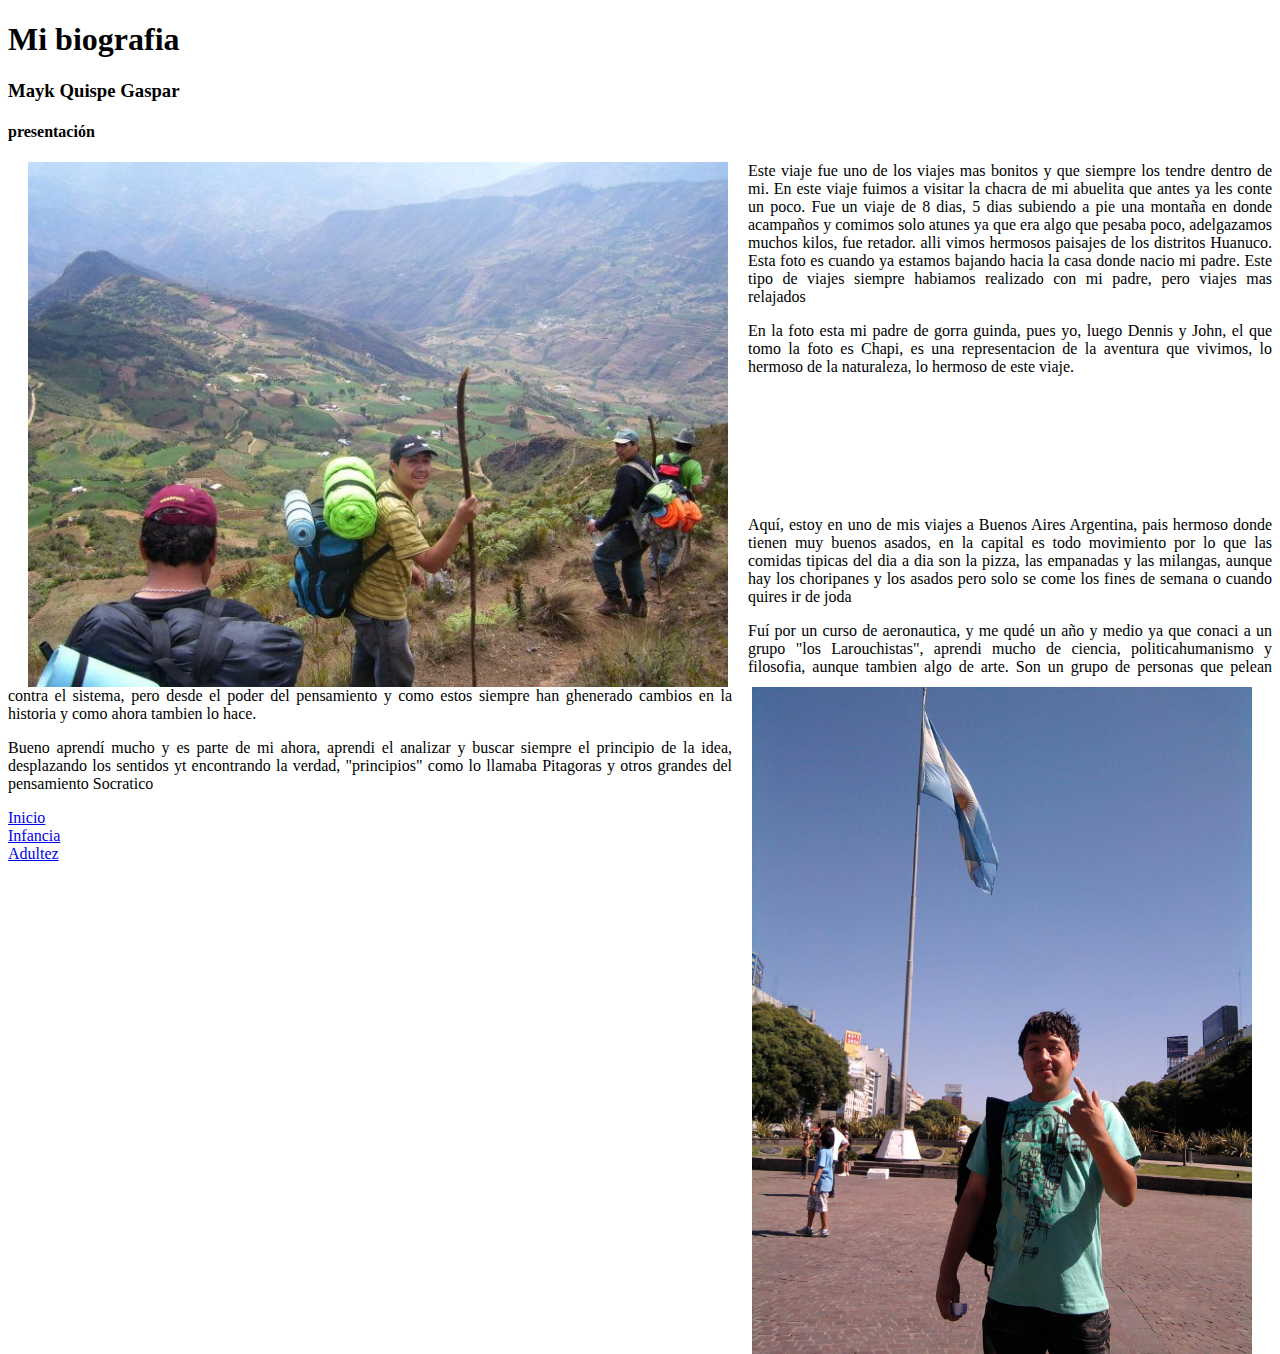
==== adolescencia.html @ de67eef3 "dfdfd" ====
<!DOCTYPE html>
<head>
    <title>Mi adolescencia</title>
</head>
<body>
    <h1>Mi biografia</h1>
    <h3>Mayk Quispe Gaspar</h3>
    <h4>presentación</h4>
    <img src="Images/chacra.jpg" 
    alt="Foto Mayk"
    width="700px"
    align="left"
    hspace="20">  
    <p align ="justify">Este viaje fue uno de los viajes mas bonitos y que siempre los tendre dentro de mi. En este viaje fuimos a visitar la 
        chacra de mi abuelita que antes ya les conte un poco. Fue un viaje de 8 dias, 5 dias subiendo a pie una montaña en donde acampaños y 
        comimos solo atunes ya que era algo que pesaba poco, adelgazamos muchos kilos, fue retador. alli vimos hermosos paisajes de los distritos 
        Huanuco. Esta foto es cuando ya estamos bajando hacia la casa donde nacio mi padre. Este tipo de viajes siempre habiamos realizado con mi 
        padre, pero viajes mas relajados</p>
    <p align ="justify">En la foto esta mi padre de gorra guinda, pues yo, luego Dennis y John, el que tomo la foto es Chapi, es una representacion 
        de la aventura que vivimos, lo hermoso de la naturaleza, lo hermoso de este viaje.</p><br><br><br><br><br><br>
    <img src="Images/buenos aires.jpg" 
    alt="Foto Mayk"
    width="500px"
    align="right"
    hspace="20">
    <p align ="justify">Aquí, estoy en uno de mis viajes a Buenos Aires Argentina, pais hermoso donde tienen muy buenos asados, en la capital es 
        todo movimiento por lo que las comidas tipicas del dia a dia son la pizza, las empanadas y las milangas, aunque hay los choripanes y los 
        asados pero solo se come los fines de semana o cuando quires ir de joda</p>
    <p align ="justify">Fuí por un curso de aeronautica, y me qudé un año y medio ya que conaci a un grupo "los Larouchistas", aprendi mucho de 
        ciencia, politicahumanismo y filosofia, aunque tambien algo de arte. Son un grupo de personas que pelean contra el sistema, pero desde 
        el poder del pensamiento y como estos siempre han ghenerado cambios en la historia y como ahora tambien lo hace.</p>
    <p align ="justify">Bueno aprendí mucho y es parte de mi ahora, aprendi el analizar y buscar siempre el principio de la idea, desplazando 
        los sentidos yt encontrando la verdad, "principios" como lo llamaba Pitagoras y otros grandes del pensamiento Socratico</p>
    <a href="index.html">Inicio</a><br>
    <a href="infancia.html">Infancia</a><br>
    <a href="adultez.html">Adultez</a><br>
</body>
</html>
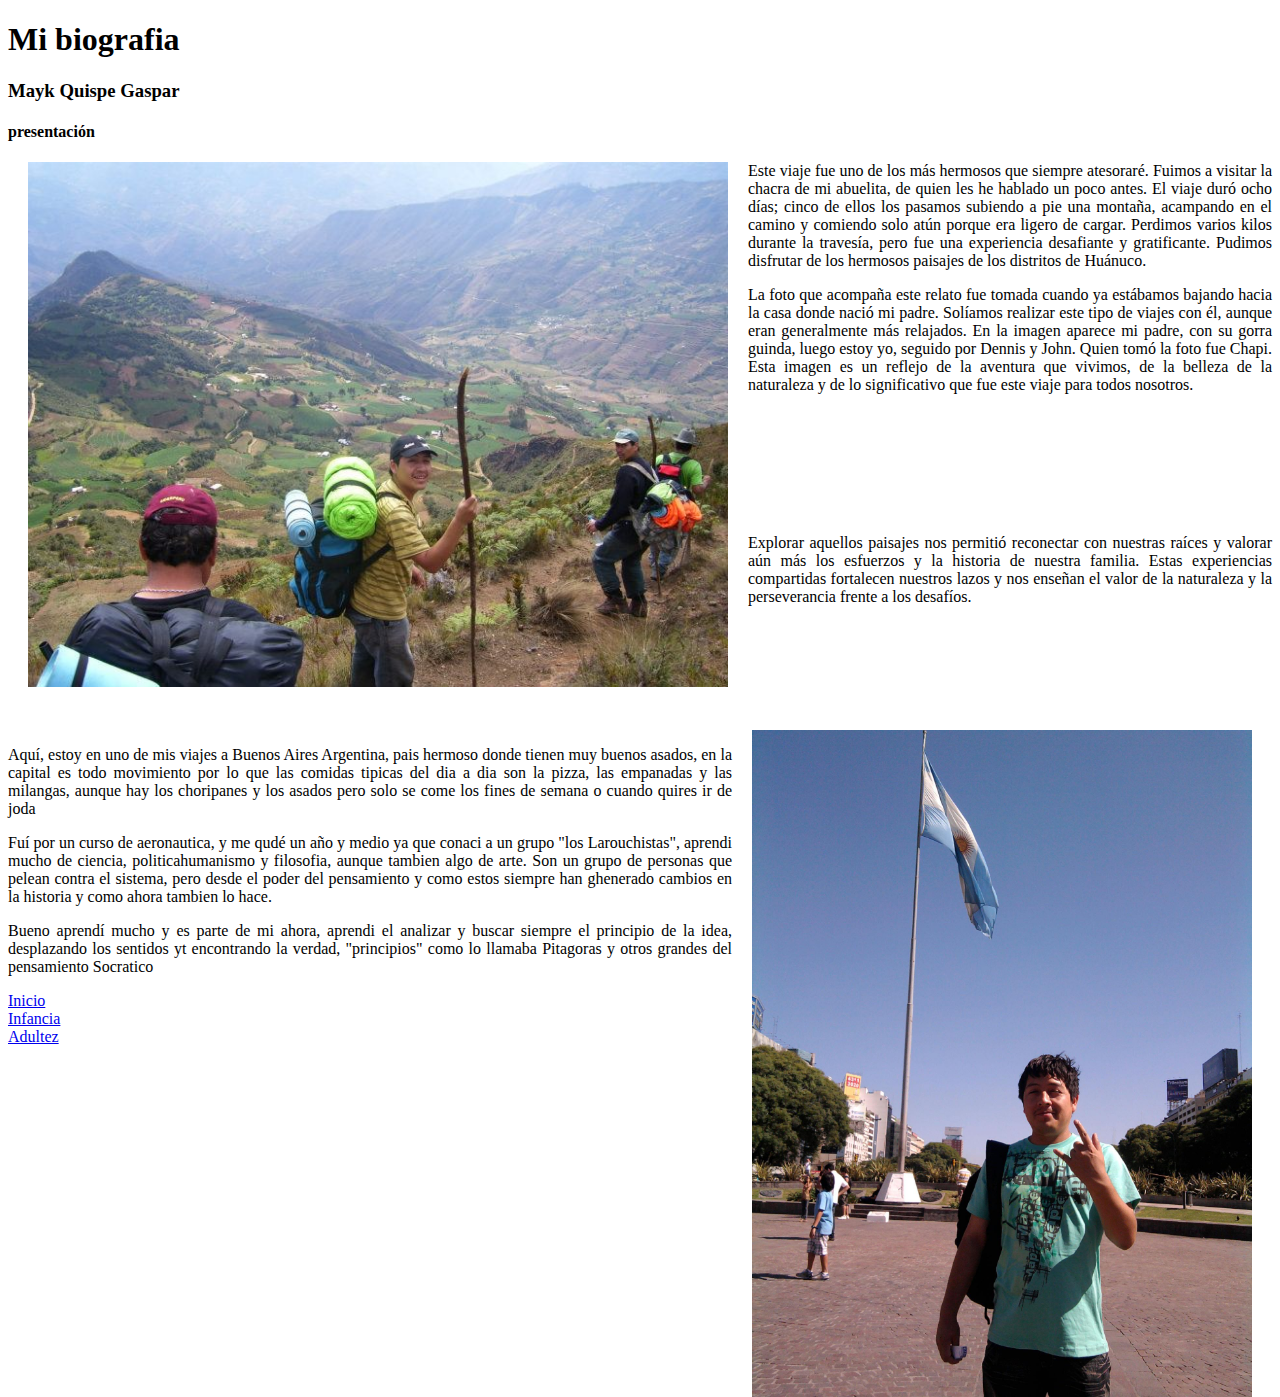
==== commit ae654320: "dff" ====
--- a/adolescencia.html
+++ b/adolescencia.html
@@ -11,13 +11,9 @@
     width="700px"
     align="left"
     hspace="20">  
-    <p align ="justify">Este viaje fue uno de los viajes mas bonitos y que siempre los tendre dentro de mi. En este viaje fuimos a visitar la 
-        chacra de mi abuelita que antes ya les conte un poco. Fue un viaje de 8 dias, 5 dias subiendo a pie una montaña en donde acampaños y 
-        comimos solo atunes ya que era algo que pesaba poco, adelgazamos muchos kilos, fue retador. alli vimos hermosos paisajes de los distritos 
-        Huanuco. Esta foto es cuando ya estamos bajando hacia la casa donde nacio mi padre. Este tipo de viajes siempre habiamos realizado con mi 
-        padre, pero viajes mas relajados</p>
-    <p align ="justify">En la foto esta mi padre de gorra guinda, pues yo, luego Dennis y John, el que tomo la foto es Chapi, es una representacion 
-        de la aventura que vivimos, lo hermoso de la naturaleza, lo hermoso de este viaje.</p><br><br><br><br><br><br>
+    <p align ="justify">Este viaje fue uno de los más hermosos que siempre atesoraré. Fuimos a visitar la chacra de mi abuelita, de quien les he hablado un poco antes. El viaje duró ocho días; cinco de ellos los pasamos subiendo a pie una montaña, acampando en el camino y comiendo solo atún porque era ligero de cargar. Perdimos varios kilos durante la travesía, pero fue una experiencia desafiante y gratificante. Pudimos disfrutar de los hermosos paisajes de los distritos de Huánuco.</p>
+    <p align ="justify">La foto que acompaña este relato fue tomada cuando ya estábamos bajando hacia la casa donde nació mi padre. Solíamos realizar este tipo de viajes con él, aunque eran generalmente más relajados. En la imagen aparece mi padre, con su gorra guinda, luego estoy yo, seguido por Dennis y John. Quien tomó la foto fue Chapi. Esta imagen es un reflejo de la aventura que vivimos, de la belleza de la naturaleza y de lo significativo que fue este viaje para todos nosotros.</p><br><br><br><br><br><br>
+    <p align ="justify">Explorar aquellos paisajes nos permitió reconectar con nuestras raíces y valorar aún más los esfuerzos y la historia de nuestra familia. Estas experiencias compartidas fortalecen nuestros lazos y nos enseñan el valor de la naturaleza y la perseverancia frente a los desafíos.</p><br><br><br><br><br><br>
     <img src="Images/buenos aires.jpg" 
     alt="Foto Mayk"
     width="500px"
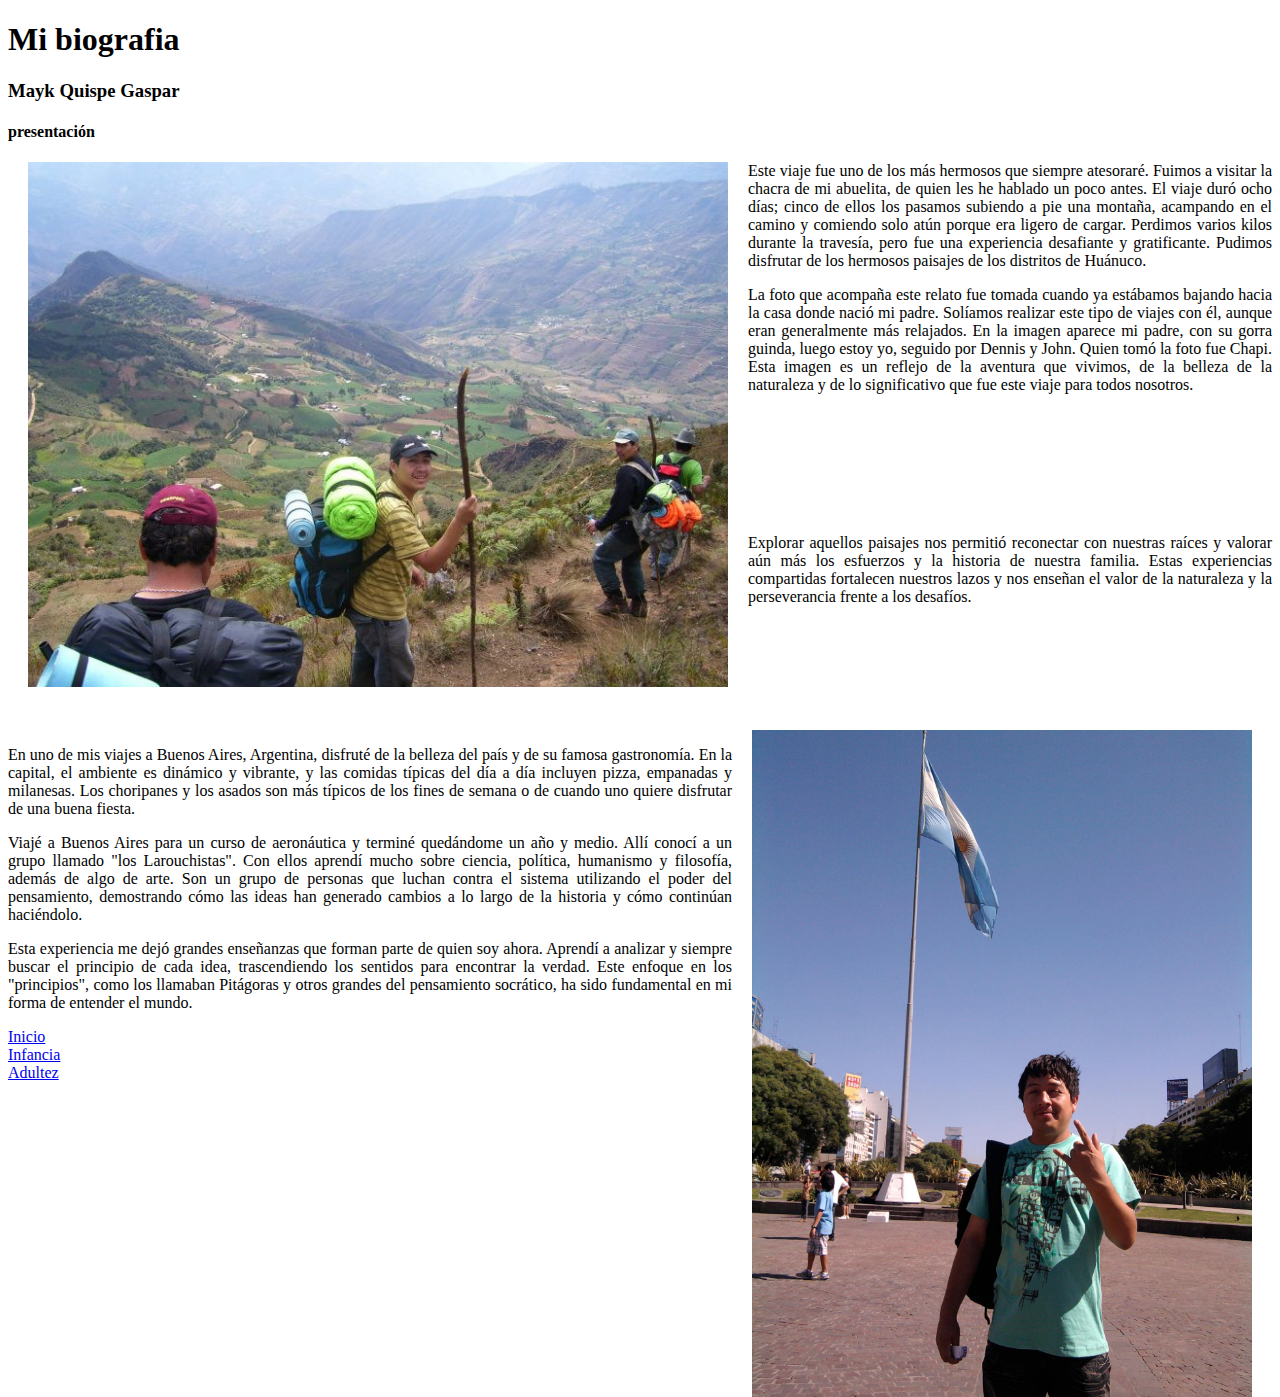
==== commit 082e8705: "ggg" ====
--- a/adolescencia.html
+++ b/adolescencia.html
@@ -19,14 +19,9 @@
     width="500px"
     align="right"
     hspace="20">
-    <p align ="justify">Aquí, estoy en uno de mis viajes a Buenos Aires Argentina, pais hermoso donde tienen muy buenos asados, en la capital es 
-        todo movimiento por lo que las comidas tipicas del dia a dia son la pizza, las empanadas y las milangas, aunque hay los choripanes y los 
-        asados pero solo se come los fines de semana o cuando quires ir de joda</p>
-    <p align ="justify">Fuí por un curso de aeronautica, y me qudé un año y medio ya que conaci a un grupo "los Larouchistas", aprendi mucho de 
-        ciencia, politicahumanismo y filosofia, aunque tambien algo de arte. Son un grupo de personas que pelean contra el sistema, pero desde 
-        el poder del pensamiento y como estos siempre han ghenerado cambios en la historia y como ahora tambien lo hace.</p>
-    <p align ="justify">Bueno aprendí mucho y es parte de mi ahora, aprendi el analizar y buscar siempre el principio de la idea, desplazando 
-        los sentidos yt encontrando la verdad, "principios" como lo llamaba Pitagoras y otros grandes del pensamiento Socratico</p>
+    <p align ="justify">En uno de mis viajes a Buenos Aires, Argentina, disfruté de la belleza del país y de su famosa gastronomía. En la capital, el ambiente es dinámico y vibrante, y las comidas típicas del día a día incluyen pizza, empanadas y milanesas. Los choripanes y los asados son más típicos de los fines de semana o de cuando uno quiere disfrutar de una buena fiesta.</p>
+    <p align ="justify">Viajé a Buenos Aires para un curso de aeronáutica y terminé quedándome un año y medio. Allí conocí a un grupo llamado "los Larouchistas". Con ellos aprendí mucho sobre ciencia, política, humanismo y filosofía, además de algo de arte. Son un grupo de personas que luchan contra el sistema utilizando el poder del pensamiento, demostrando cómo las ideas han generado cambios a lo largo de la historia y cómo continúan haciéndolo.</p>
+    <p align ="justify">Esta experiencia me dejó grandes enseñanzas que forman parte de quien soy ahora. Aprendí a analizar y siempre buscar el principio de cada idea, trascendiendo los sentidos para encontrar la verdad. Este enfoque en los "principios", como los llamaban Pitágoras y otros grandes del pensamiento socrático, ha sido fundamental en mi forma de entender el mundo.</p>
     <a href="index.html">Inicio</a><br>
     <a href="infancia.html">Infancia</a><br>
     <a href="adultez.html">Adultez</a><br>
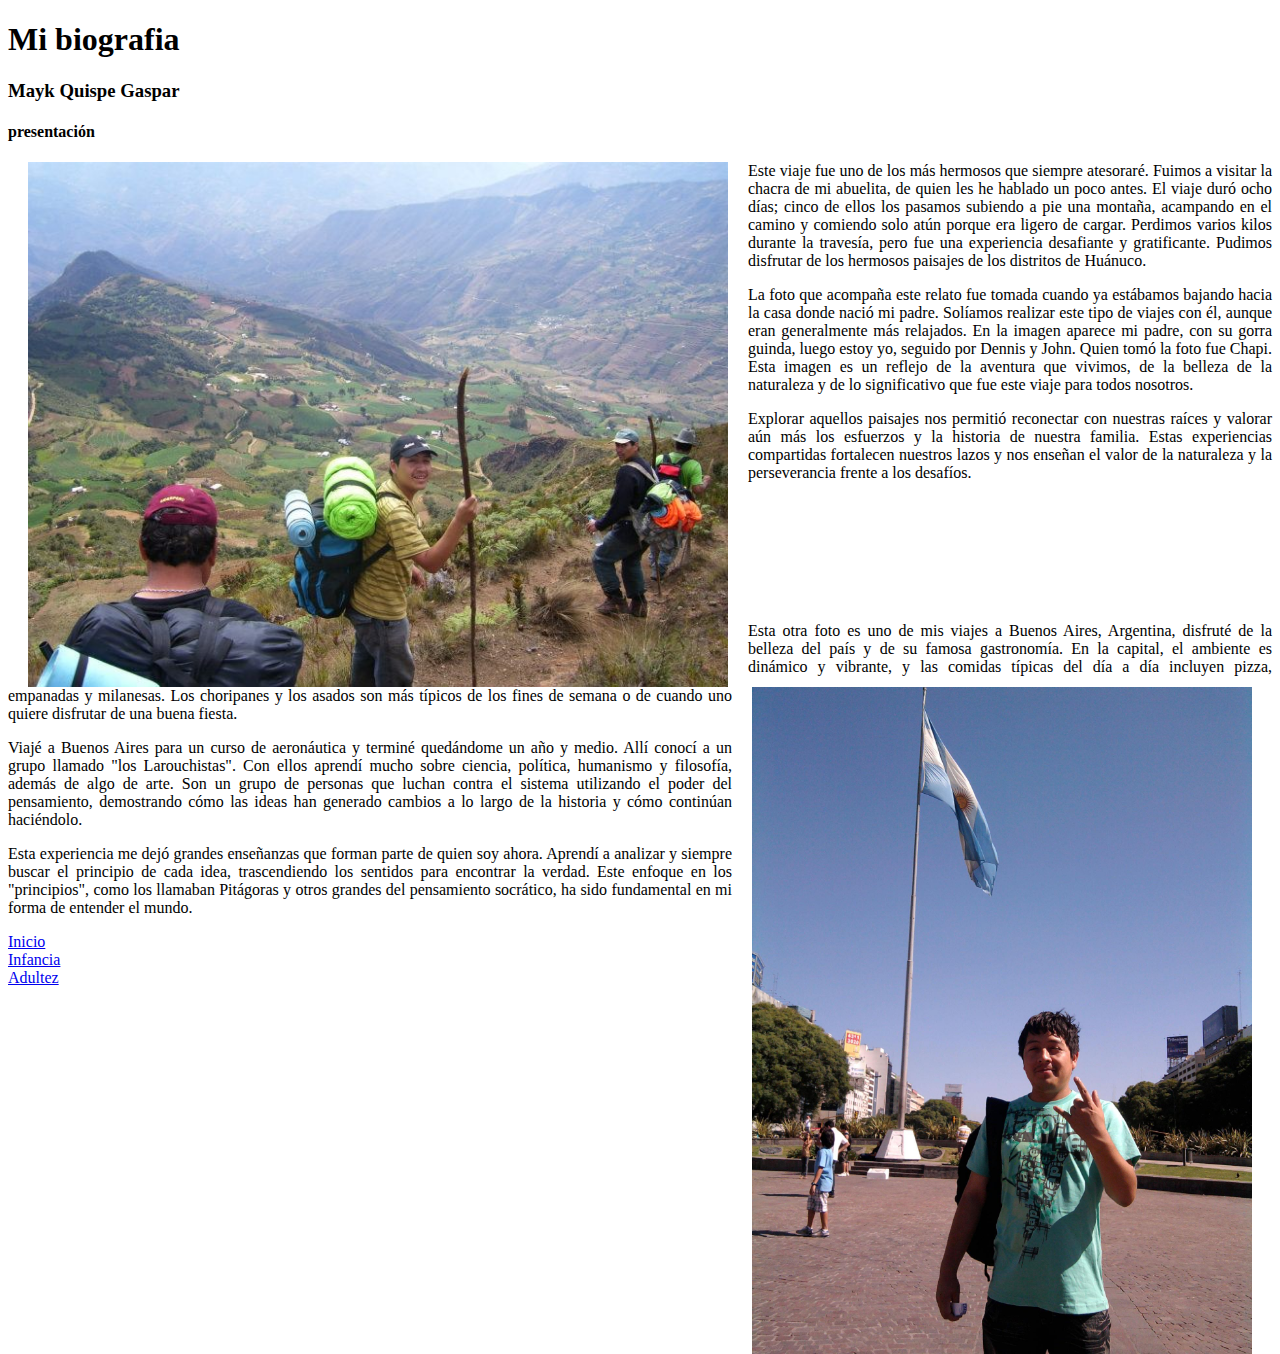
==== commit ade4c6e2: "gggg" ====
--- a/adolescencia.html
+++ b/adolescencia.html
@@ -12,14 +12,14 @@
     align="left"
     hspace="20">  
     <p align ="justify">Este viaje fue uno de los más hermosos que siempre atesoraré. Fuimos a visitar la chacra de mi abuelita, de quien les he hablado un poco antes. El viaje duró ocho días; cinco de ellos los pasamos subiendo a pie una montaña, acampando en el camino y comiendo solo atún porque era ligero de cargar. Perdimos varios kilos durante la travesía, pero fue una experiencia desafiante y gratificante. Pudimos disfrutar de los hermosos paisajes de los distritos de Huánuco.</p>
-    <p align ="justify">La foto que acompaña este relato fue tomada cuando ya estábamos bajando hacia la casa donde nació mi padre. Solíamos realizar este tipo de viajes con él, aunque eran generalmente más relajados. En la imagen aparece mi padre, con su gorra guinda, luego estoy yo, seguido por Dennis y John. Quien tomó la foto fue Chapi. Esta imagen es un reflejo de la aventura que vivimos, de la belleza de la naturaleza y de lo significativo que fue este viaje para todos nosotros.</p><br><br><br><br><br><br>
+    <p align ="justify">La foto que acompaña este relato fue tomada cuando ya estábamos bajando hacia la casa donde nació mi padre. Solíamos realizar este tipo de viajes con él, aunque eran generalmente más relajados. En la imagen aparece mi padre, con su gorra guinda, luego estoy yo, seguido por Dennis y John. Quien tomó la foto fue Chapi. Esta imagen es un reflejo de la aventura que vivimos, de la belleza de la naturaleza y de lo significativo que fue este viaje para todos nosotros.</p>
     <p align ="justify">Explorar aquellos paisajes nos permitió reconectar con nuestras raíces y valorar aún más los esfuerzos y la historia de nuestra familia. Estas experiencias compartidas fortalecen nuestros lazos y nos enseñan el valor de la naturaleza y la perseverancia frente a los desafíos.</p><br><br><br><br><br><br>
     <img src="Images/buenos aires.jpg" 
     alt="Foto Mayk"
     width="500px"
     align="right"
     hspace="20">
-    <p align ="justify">En uno de mis viajes a Buenos Aires, Argentina, disfruté de la belleza del país y de su famosa gastronomía. En la capital, el ambiente es dinámico y vibrante, y las comidas típicas del día a día incluyen pizza, empanadas y milanesas. Los choripanes y los asados son más típicos de los fines de semana o de cuando uno quiere disfrutar de una buena fiesta.</p>
+    <p align ="justify">Esta otra foto es uno de mis viajes a Buenos Aires, Argentina, disfruté de la belleza del país y de su famosa gastronomía. En la capital, el ambiente es dinámico y vibrante, y las comidas típicas del día a día incluyen pizza, empanadas y milanesas. Los choripanes y los asados son más típicos de los fines de semana o de cuando uno quiere disfrutar de una buena fiesta.</p>
     <p align ="justify">Viajé a Buenos Aires para un curso de aeronáutica y terminé quedándome un año y medio. Allí conocí a un grupo llamado "los Larouchistas". Con ellos aprendí mucho sobre ciencia, política, humanismo y filosofía, además de algo de arte. Son un grupo de personas que luchan contra el sistema utilizando el poder del pensamiento, demostrando cómo las ideas han generado cambios a lo largo de la historia y cómo continúan haciéndolo.</p>
     <p align ="justify">Esta experiencia me dejó grandes enseñanzas que forman parte de quien soy ahora. Aprendí a analizar y siempre buscar el principio de cada idea, trascendiendo los sentidos para encontrar la verdad. Este enfoque en los "principios", como los llamaban Pitágoras y otros grandes del pensamiento socrático, ha sido fundamental en mi forma de entender el mundo.</p>
     <a href="index.html">Inicio</a><br>
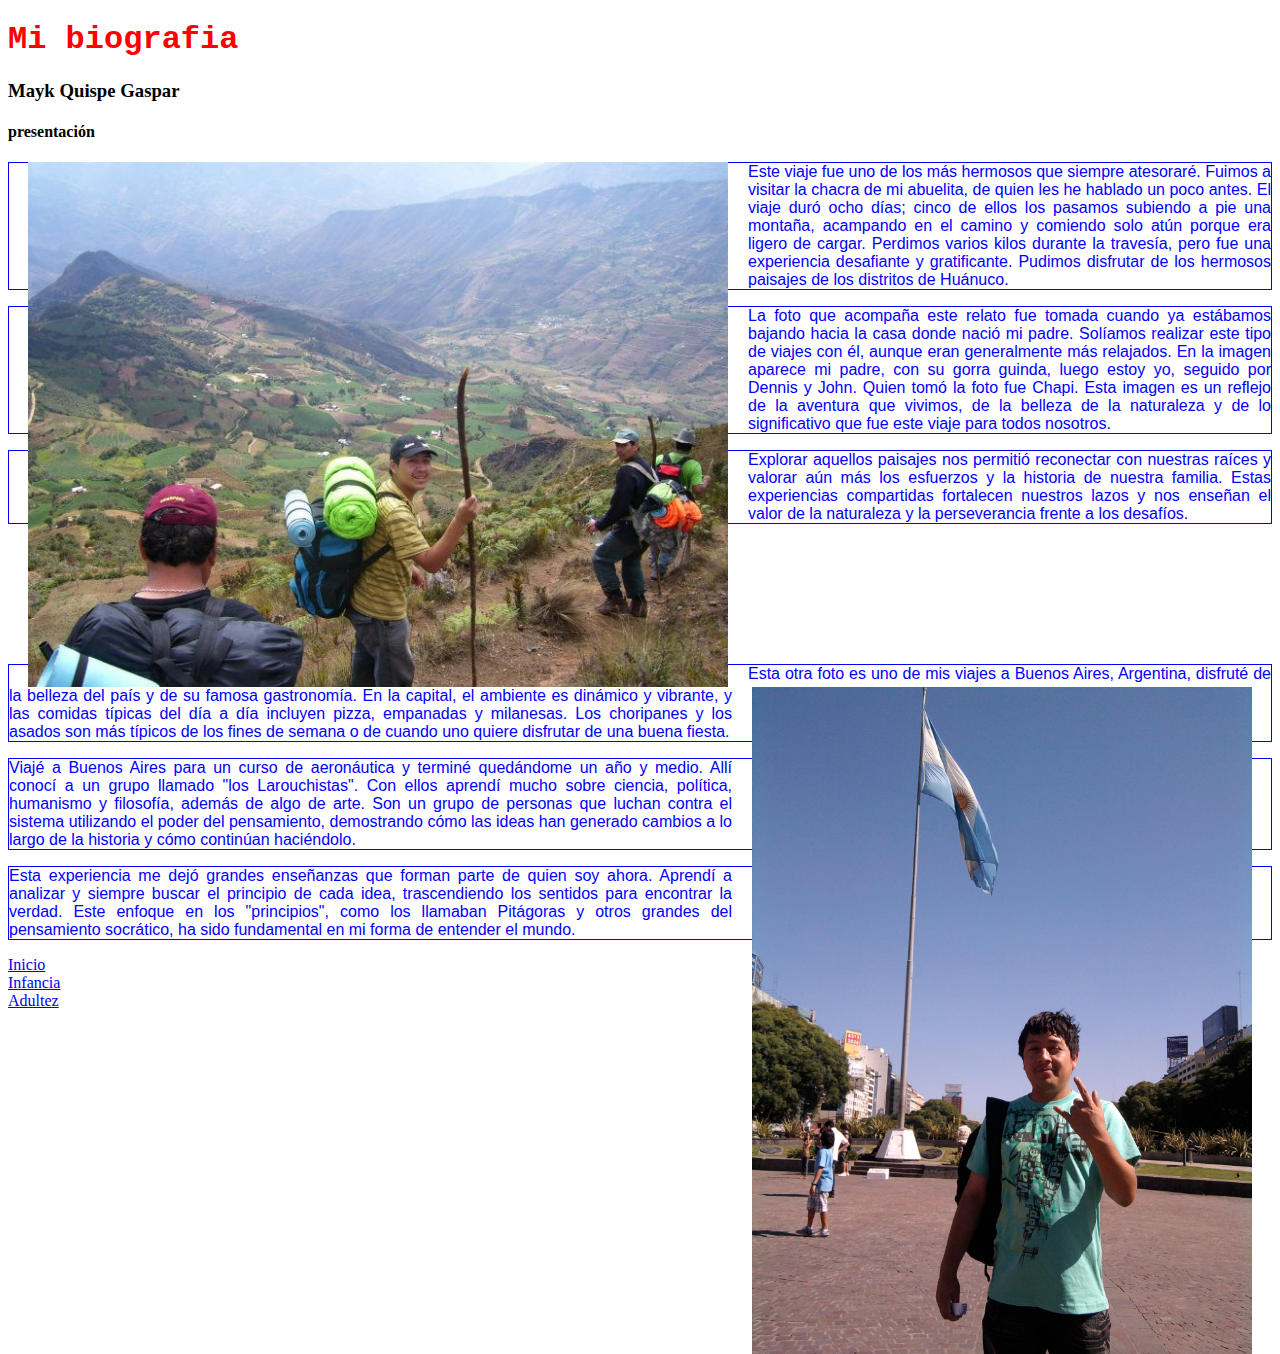
==== commit f12f7a28: "vf" ====
--- a/adolescencia.html
+++ b/adolescencia.html
@@ -1,6 +1,7 @@
 <!DOCTYPE html>
 <head>
     <title>Mi adolescencia</title>
+    <link rel="stylesheet" href="misEstilos.css">
 </head>
 <body>
     <h1>Mi biografia</h1>
--- a/misEstilos.css
+++ b/misEstilos.css
@@ -0,0 +1,11 @@
+h1{
+    font-family: 'Courier New', Courier, monospace;
+    color: red;
+}
+
+p{
+    font-family: 'Gill Sans', 'Gill Sans MT', Calibri, 'Trebuchet MS', sans-serif;
+    color: blue;
+    border: 1px;
+    border-style: solid;
+}
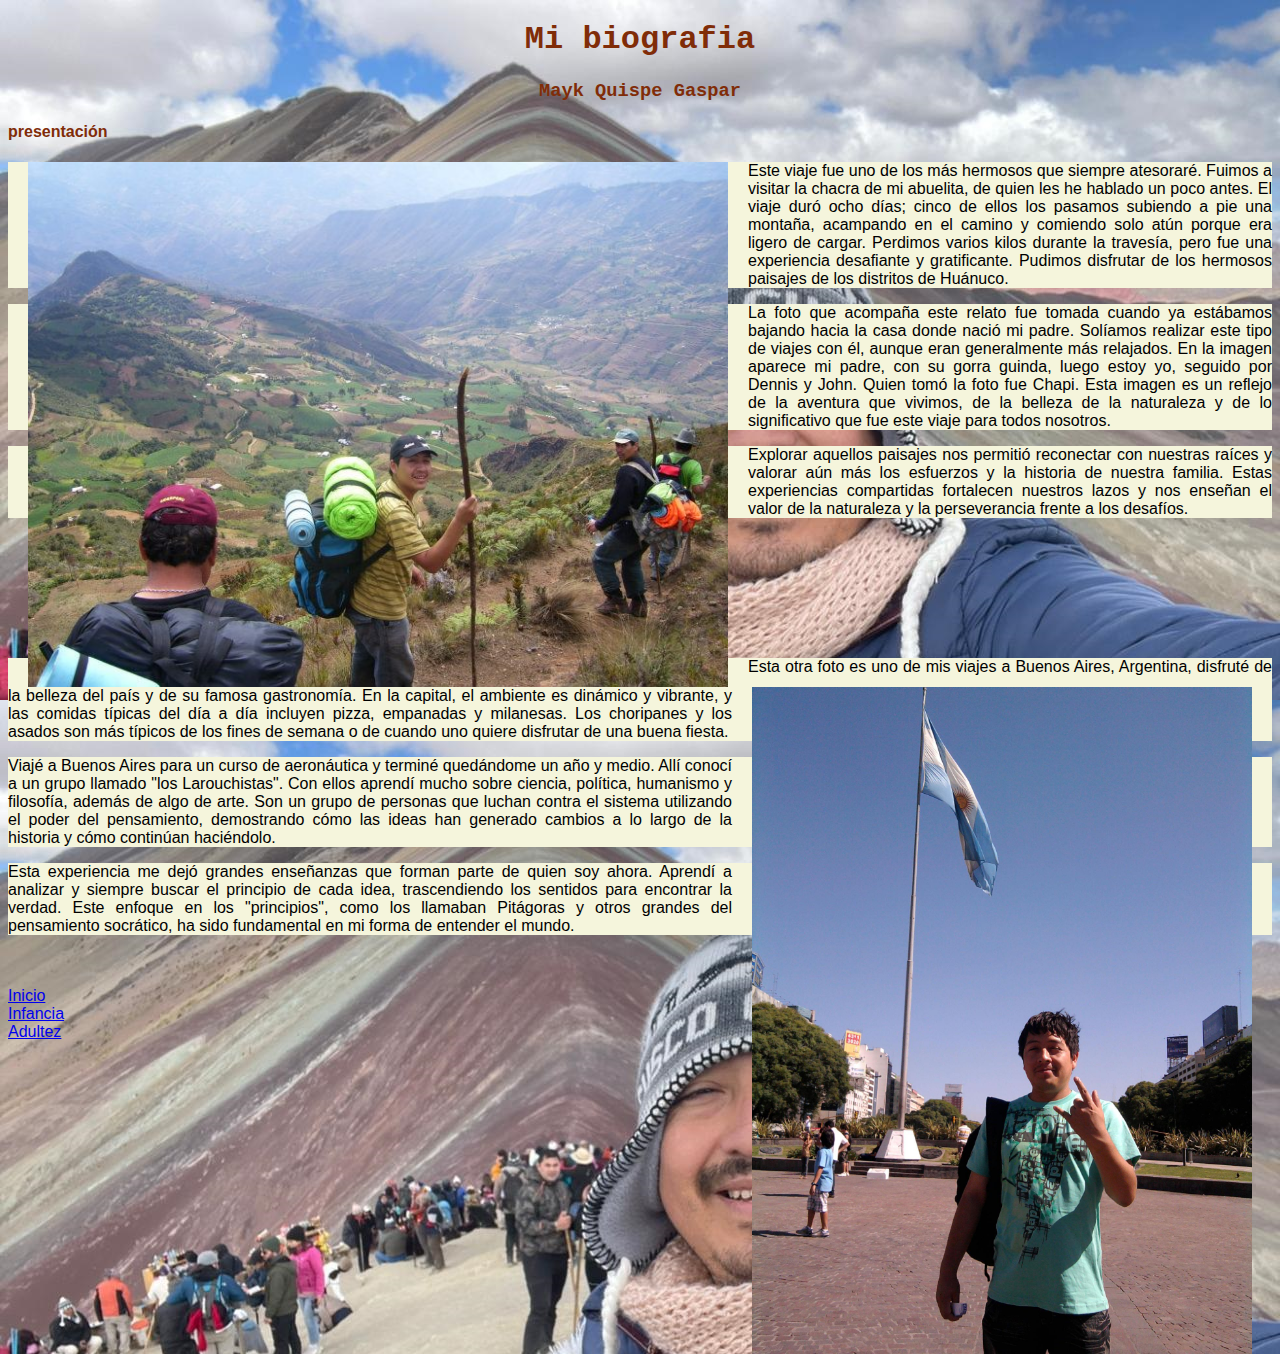
==== commit bd39d03b: "vddf" ====
--- a/adolescencia.html
+++ b/adolescencia.html
@@ -23,6 +23,7 @@
     <p align ="justify">Esta otra foto es uno de mis viajes a Buenos Aires, Argentina, disfruté de la belleza del país y de su famosa gastronomía. En la capital, el ambiente es dinámico y vibrante, y las comidas típicas del día a día incluyen pizza, empanadas y milanesas. Los choripanes y los asados son más típicos de los fines de semana o de cuando uno quiere disfrutar de una buena fiesta.</p>
     <p align ="justify">Viajé a Buenos Aires para un curso de aeronáutica y terminé quedándome un año y medio. Allí conocí a un grupo llamado "los Larouchistas". Con ellos aprendí mucho sobre ciencia, política, humanismo y filosofía, además de algo de arte. Son un grupo de personas que luchan contra el sistema utilizando el poder del pensamiento, demostrando cómo las ideas han generado cambios a lo largo de la historia y cómo continúan haciéndolo.</p>
     <p align ="justify">Esta experiencia me dejó grandes enseñanzas que forman parte de quien soy ahora. Aprendí a analizar y siempre buscar el principio de cada idea, trascendiendo los sentidos para encontrar la verdad. Este enfoque en los "principios", como los llamaban Pitágoras y otros grandes del pensamiento socrático, ha sido fundamental en mi forma de entender el mundo.</p>
+    <br><br>
     <a href="index.html">Inicio</a><br>
     <a href="infancia.html">Infancia</a><br>
     <a href="adultez.html">Adultez</a><br>
--- a/misEstilos.css
+++ b/misEstilos.css
@@ -1,11 +1,53 @@
+body{
+    background-color: bisque;
+    font-family: 'Lucida Sans', 'Lucida Sans Regular', 'Lucida Grande', 'Lucida Sans Unicode', Geneva, Verdana, sans-serif;
+    background-image: url(Images/cusco.jpg);
+    background-size: 100%;
+    color: rgb(128, 44, 8);
+}
+
+#information{
+    text-align: center;
+}
+h1:hover{
+    color: red;
+}
 h1{
     font-family: 'Courier New', Courier, monospace;
-    color: red;
+    text-align: center;
+    /* font-weight: bolder; */
+}
+h3{
+    font-family: 'Courier New', Courier, monospace;
+    text-align: center;
 }
 
 p{
     font-family: 'Gill Sans', 'Gill Sans MT', Calibri, 'Trebuchet MS', sans-serif;
-    color: blue;
-    border: 1px;
+    color: black;
+    border: 2px;
+    text-align: justify; 
+    background-color: beige;
+    padding: px;
+}
+
+.normal{
+    background-color: khaki;
+    padding: 10px;
+    font-family: 'Courier New', Courier, monospace;
     border-style: solid;
 }
+
+.restl{
+    color: green;
+    font-weight: bold;
+}
+
+.principale{
+    font-family: Verdana, Geneva, Tahoma, sans-serif;
+}
+
+
+/* .principale::first-line{
+    background-color: lightgray;
+} */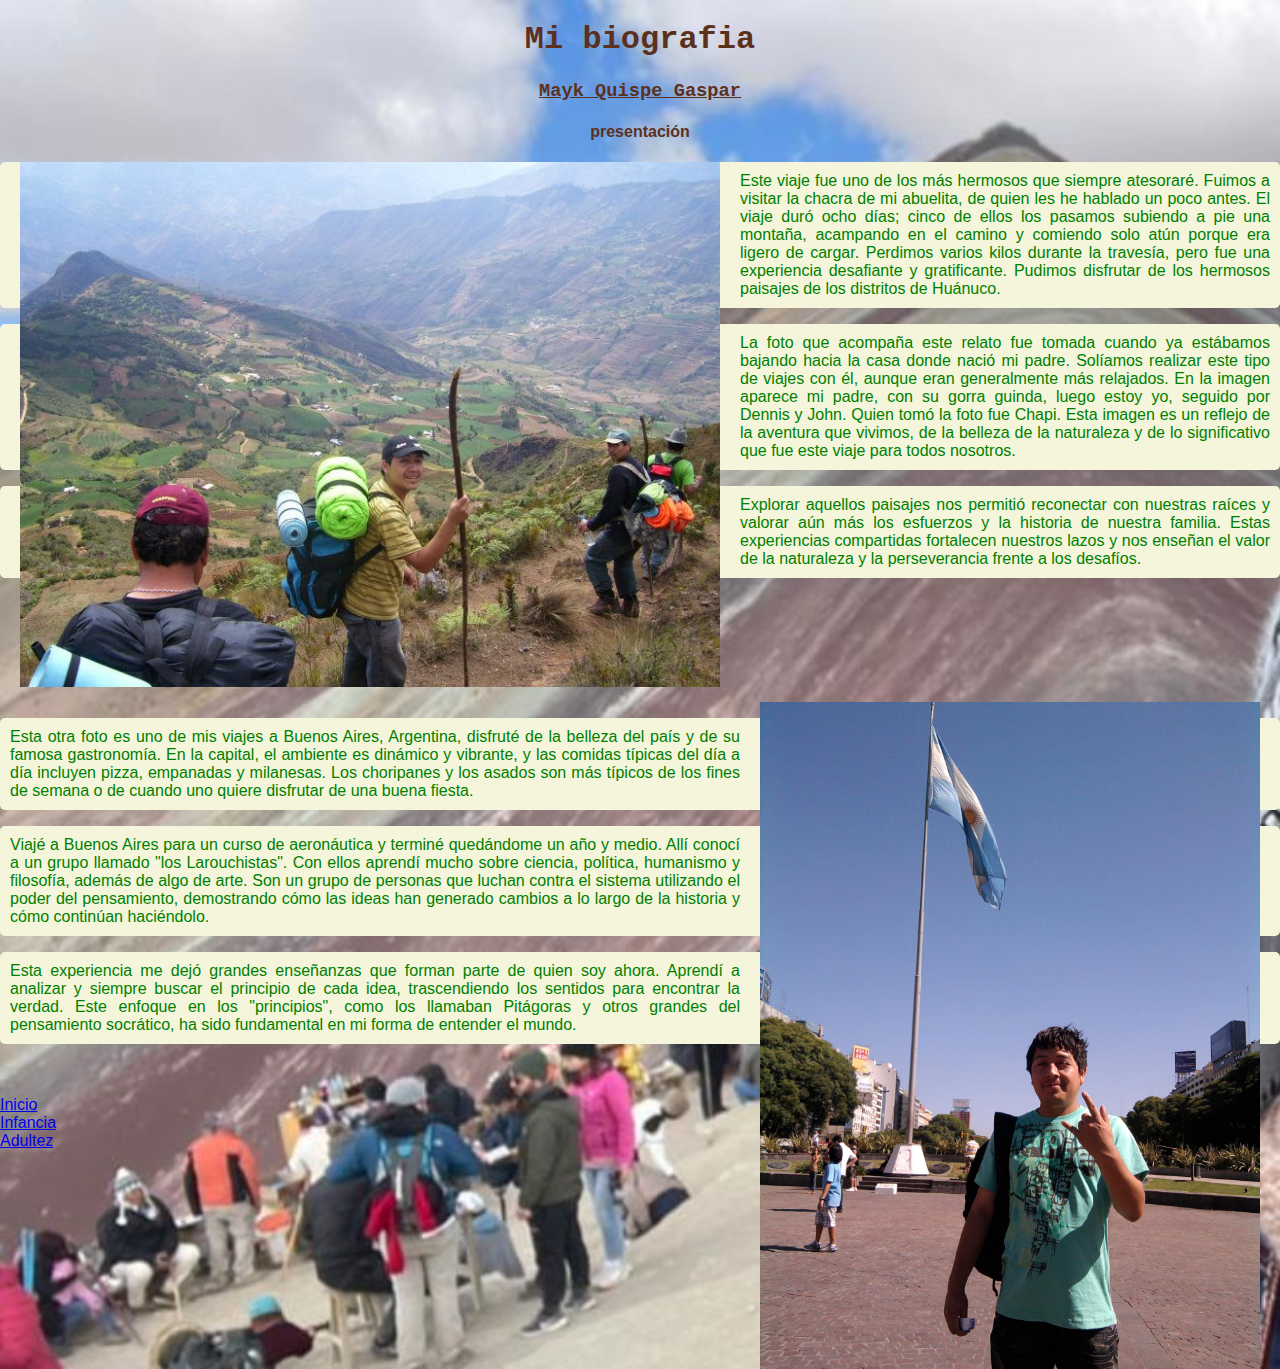
==== commit c7640dac: "wwweee" ====
--- a/adolescencia.html
+++ b/adolescencia.html
@@ -4,9 +4,11 @@
     <link rel="stylesheet" href="misEstilos.css">
 </head>
 <body>
-    <h1>Mi biografia</h1>
-    <h3>Mayk Quispe Gaspar</h3>
-    <h4>presentación</h4>
+    <div class="centrar-texto">
+        <h1>Mi biografia</h1>
+        <h3>Mayk Quispe Gaspar</h3>
+        <h4>presentación</h4>
+    </div>
     <img src="Images/chacra.jpg" 
     alt="Foto Mayk"
     width="700px"
--- a/misEstilos.css
+++ b/misEstilos.css
@@ -1,53 +1,97 @@
-body{
+body {
     background-color: bisque;
-    font-family: 'Lucida Sans', 'Lucida Sans Regular', 'Lucida Grande', 'Lucida Sans Unicode', Geneva, Verdana, sans-serif;
+    font-family: 'Lucida Sans', Geneva, Verdana, sans-serif;
     background-image: url(Images/cusco.jpg);
-    background-size: 100%;
-    color: rgb(128, 44, 8);
+    background-size: cover;
+    color: rgb(91, 49, 30);
+    margin: 0;
+    padding: 0;
 }
 
-#information{
+header, footer {
     text-align: center;
+    padding: 20px;
 }
-h1:hover{
+
+h1 {
+    font-family: 'Courier New', Courier, monospace;
+    transition: color 0.3s ease;
+}
+
+h1:hover {
     color: red;
 }
-h1{
+
+h3 {
     font-family: 'Courier New', Courier, monospace;
-    text-align: center;
-    /* font-weight: bolder; */
+    text-decoration: underline;
 }
-h3{
-    font-family: 'Courier New', Courier, monospace;
+
+#subtitulo::first-letter {
+    font-size: x-large;
+    font-style: italic;
+    font-weight: bold;
+}
+
+p {
+    font-family: 'Gill Sans', Calibri, sans-serif;
+    color: green;
+    text-align: justify; 
+    background-color: beige;
+    padding: 10px;
+    border-radius: 5px;
+}
+
+.centrar-texto {
     text-align: center;
 }
 
-p{
-    font-family: 'Gill Sans', 'Gill Sans MT', Calibri, 'Trebuchet MS', sans-serif;
-    color: black;
-    border: 2px;
-    text-align: justify; 
-    background-color: beige;
-    padding: px;
+.foto {
+    border: 3px solid beige;
+    padding: 5px;
+    border-radius: 5px;
 }
 
-.normal{
-    background-color: khaki;
+.datos-personales {
+    margin-top: 20px;
+}
+
+.normal {
+    background-color: beige;
     padding: 10px;
     font-family: 'Courier New', Courier, monospace;
     border-style: solid;
+    font-style: italic;
+    border-radius: 5px;
 }
 
-.restl{
+.restl {
     color: green;
     font-weight: bold;
 }
 
-.principale{
-    font-family: Verdana, Geneva, Tahoma, sans-serif;
+.menu ul {
+    list-style-type: none;
+    padding: 0;
 }
 
+.menu a {
+    color: white;
+    text-decoration: none;
+    display: block;
+    padding: 10px;
+    background-color: rgb(91, 49, 30);
+    border-radius: 5px;
+}
 
-/* .principale::first-line{
-    background-color: lightgray;
-} */+.menu a:hover {
+    color: beige;
+    background-color: darkred;
+    text-decoration: underline;
+}
+
+footer {
+    margin-top: 40px;
+    font-size: 0.9em;
+    color: rgb(91, 49, 30);
+}
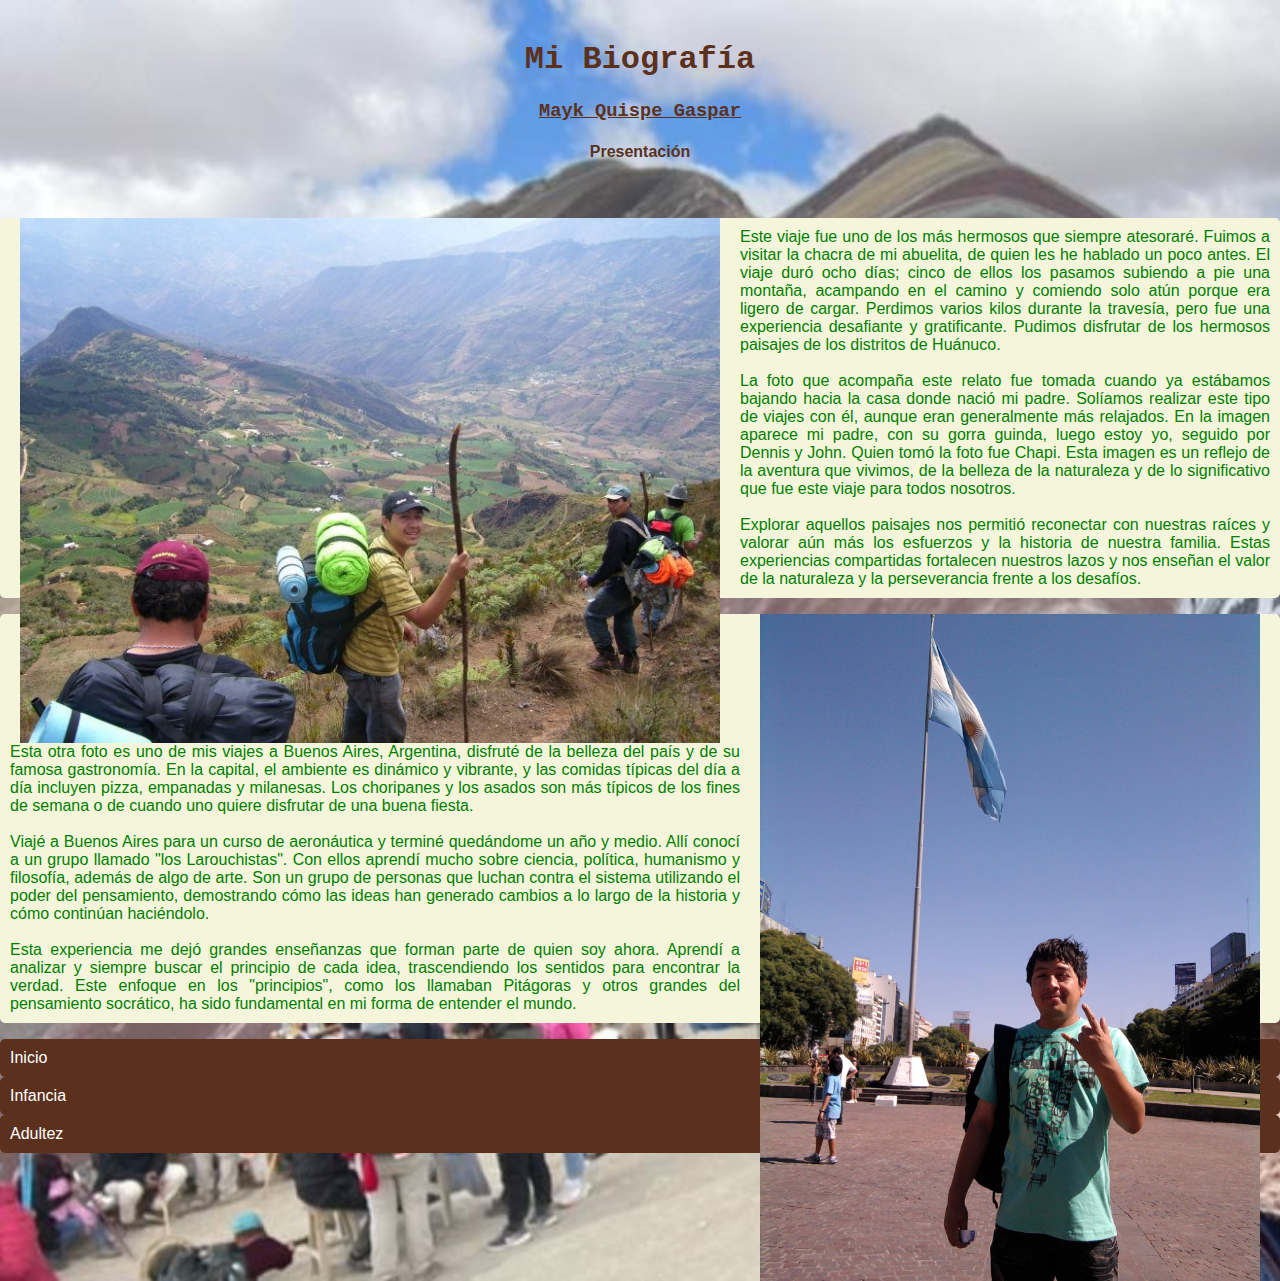
==== commit ed7e7857: "eerrddd" ====
--- a/adolescencia.html
+++ b/adolescencia.html
@@ -1,33 +1,46 @@
 <!DOCTYPE html>
+<html lang="es">
 <head>
-    <title>Mi adolescencia</title>
+    <meta charset="UTF-8">
+    <meta name="viewport" content="width=device-width, initial-scale=1.0">
+    <title>Mi Adolescencia</title>
     <link rel="stylesheet" href="misEstilos.css">
 </head>
 <body>
-    <div class="centrar-texto">
-        <h1>Mi biografia</h1>
+    <header class="centrar-texto">
+        <h1>Mi Biografía</h1>
         <h3>Mayk Quispe Gaspar</h3>
-        <h4>presentación</h4>
-    </div>
-    <img src="Images/chacra.jpg" 
-    alt="Foto Mayk"
-    width="700px"
-    align="left"
-    hspace="20">  
-    <p align ="justify">Este viaje fue uno de los más hermosos que siempre atesoraré. Fuimos a visitar la chacra de mi abuelita, de quien les he hablado un poco antes. El viaje duró ocho días; cinco de ellos los pasamos subiendo a pie una montaña, acampando en el camino y comiendo solo atún porque era ligero de cargar. Perdimos varios kilos durante la travesía, pero fue una experiencia desafiante y gratificante. Pudimos disfrutar de los hermosos paisajes de los distritos de Huánuco.</p>
-    <p align ="justify">La foto que acompaña este relato fue tomada cuando ya estábamos bajando hacia la casa donde nació mi padre. Solíamos realizar este tipo de viajes con él, aunque eran generalmente más relajados. En la imagen aparece mi padre, con su gorra guinda, luego estoy yo, seguido por Dennis y John. Quien tomó la foto fue Chapi. Esta imagen es un reflejo de la aventura que vivimos, de la belleza de la naturaleza y de lo significativo que fue este viaje para todos nosotros.</p>
-    <p align ="justify">Explorar aquellos paisajes nos permitió reconectar con nuestras raíces y valorar aún más los esfuerzos y la historia de nuestra familia. Estas experiencias compartidas fortalecen nuestros lazos y nos enseñan el valor de la naturaleza y la perseverancia frente a los desafíos.</p><br><br><br><br><br><br>
-    <img src="Images/buenos aires.jpg" 
-    alt="Foto Mayk"
-    width="500px"
-    align="right"
-    hspace="20">
-    <p align ="justify">Esta otra foto es uno de mis viajes a Buenos Aires, Argentina, disfruté de la belleza del país y de su famosa gastronomía. En la capital, el ambiente es dinámico y vibrante, y las comidas típicas del día a día incluyen pizza, empanadas y milanesas. Los choripanes y los asados son más típicos de los fines de semana o de cuando uno quiere disfrutar de una buena fiesta.</p>
-    <p align ="justify">Viajé a Buenos Aires para un curso de aeronáutica y terminé quedándome un año y medio. Allí conocí a un grupo llamado "los Larouchistas". Con ellos aprendí mucho sobre ciencia, política, humanismo y filosofía, además de algo de arte. Son un grupo de personas que luchan contra el sistema utilizando el poder del pensamiento, demostrando cómo las ideas han generado cambios a lo largo de la historia y cómo continúan haciéndolo.</p>
-    <p align ="justify">Esta experiencia me dejó grandes enseñanzas que forman parte de quien soy ahora. Aprendí a analizar y siempre buscar el principio de cada idea, trascendiendo los sentidos para encontrar la verdad. Este enfoque en los "principios", como los llamaban Pitágoras y otros grandes del pensamiento socrático, ha sido fundamental en mi forma de entender el mundo.</p>
-    <br><br>
-    <a href="index.html">Inicio</a><br>
-    <a href="infancia.html">Infancia</a><br>
-    <a href="adultez.html">Adultez</a><br>
+        <h4>Presentación</h4>
+    </header>
+    
+    <section>
+        <img src="Images/chacra.jpg" 
+            alt="Foto Mayk"
+            width="700px"
+            align="left"
+            hspace="20">
+        <p align="justify">Este viaje fue uno de los más hermosos que siempre atesoraré. Fuimos a visitar la chacra de mi abuelita, de quien les he hablado un poco antes. El viaje duró ocho días; cinco de ellos los pasamos subiendo a pie una montaña, acampando en el camino y comiendo solo atún porque era ligero de cargar. Perdimos varios kilos durante la travesía, pero fue una experiencia desafiante y gratificante. Pudimos disfrutar de los hermosos paisajes de los distritos de Huánuco.
+            <br><br>La foto que acompaña este relato fue tomada cuando ya estábamos bajando hacia la casa donde nació mi padre. Solíamos realizar este tipo de viajes con él, aunque eran generalmente más relajados. En la imagen aparece mi padre, con su gorra guinda, luego estoy yo, seguido por Dennis y John. Quien tomó la foto fue Chapi. Esta imagen es un reflejo de la aventura que vivimos, de la belleza de la naturaleza y de lo significativo que fue este viaje para todos nosotros.
+            <br><br>Explorar aquellos paisajes nos permitió reconectar con nuestras raíces y valorar aún más los esfuerzos y la historia de nuestra familia. Estas experiencias compartidas fortalecen nuestros lazos y nos enseñan el valor de la naturaleza y la perseverancia frente a los desafíos.</p>
+    </section>
+    
+    <section>
+        <img src="Images/buenos aires.jpg" 
+            alt="Foto Mayk"
+            width="500px"
+            align="right"
+            hspace="20">
+        <p align="justify">Esta otra foto es uno de mis viajes a Buenos Aires, Argentina, disfruté de la belleza del país y de su famosa gastronomía. En la capital, el ambiente es dinámico y vibrante, y las comidas típicas del día a día incluyen pizza, empanadas y milanesas. Los choripanes y los asados son más típicos de los fines de semana o de cuando uno quiere disfrutar de una buena fiesta.
+            <br><br>Viajé a Buenos Aires para un curso de aeronáutica y terminé quedándome un año y medio. Allí conocí a un grupo llamado "los Larouchistas". Con ellos aprendí mucho sobre ciencia, política, humanismo y filosofía, además de algo de arte. Son un grupo de personas que luchan contra el sistema utilizando el poder del pensamiento, demostrando cómo las ideas han generado cambios a lo largo de la historia y cómo continúan haciéndolo.
+            <br><br>Esta experiencia me dejó grandes enseñanzas que forman parte de quien soy ahora. Aprendí a analizar y siempre buscar el principio de cada idea, trascendiendo los sentidos para encontrar la verdad. Este enfoque en los "principios", como los llamaban Pitágoras y otros grandes del pensamiento socrático, ha sido fundamental en mi forma de entender el mundo.</p>
+    </section>
+    
+    <nav class="menu">
+        <ul>
+            <li><a href="index.html">Inicio</a></li>
+            <li><a href="infancia.html">Infancia</a></li>
+            <li><a href="adultez.html">Adultez</a></li>
+        </ul>
+    </nav>
 </body>
-</html>+</html>
